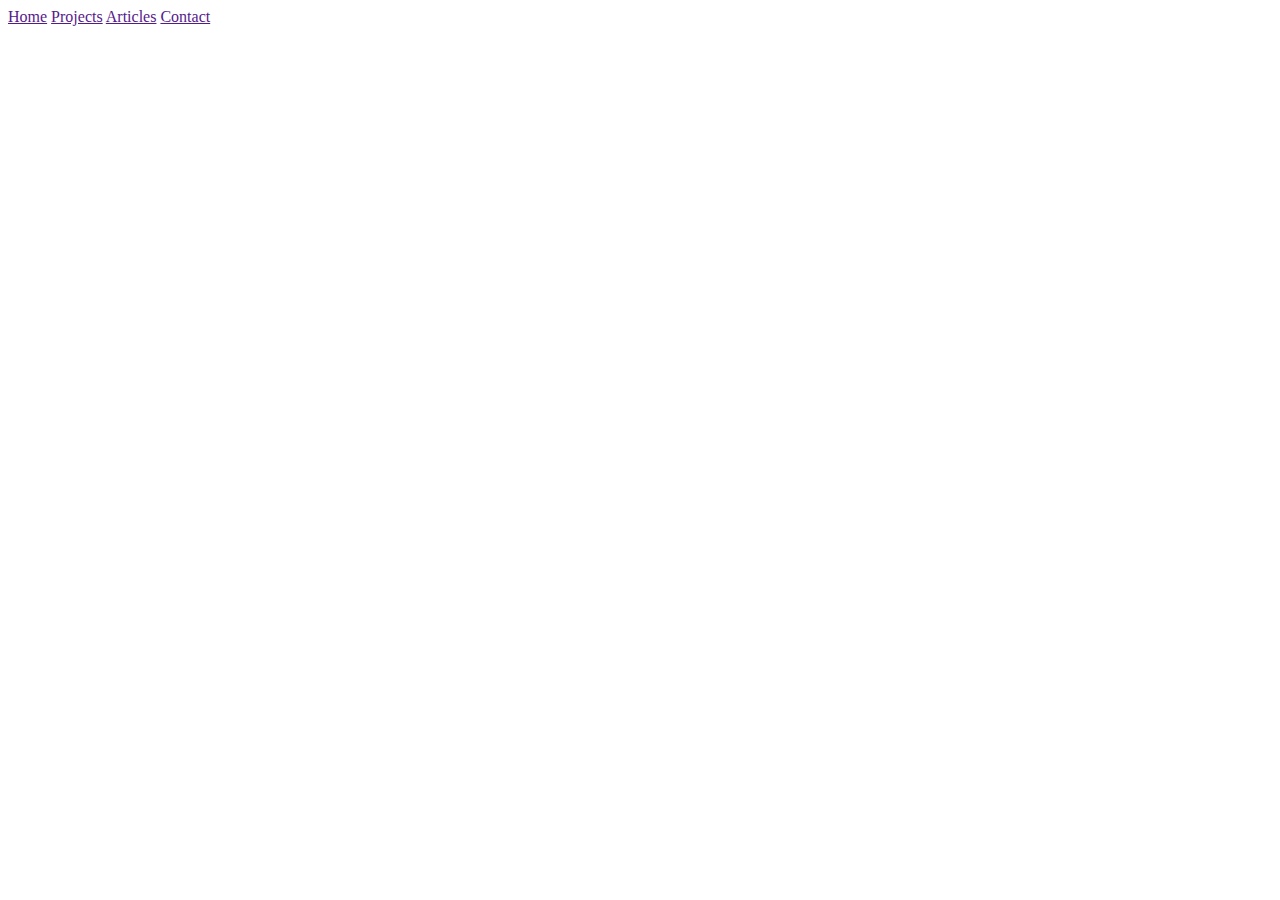
==== index.html @ 701dfb11 "added other html pages" ====
<!DOCTYPE html>
<html lang="en">
<head>
    <meta charset="UTF-8">
    <meta name="viewport" content="width=device-width, initial-scale=1.0">
    <title>Leslie's Portfolio Site</title>
</head>
<body>
    <div class="nav-bar">
        <a href="">Home</a>
        <a href="">Projects</a>
        <a href="">Articles</a>
        <a href="">Contact</a>
    </div>
</body>
</html>
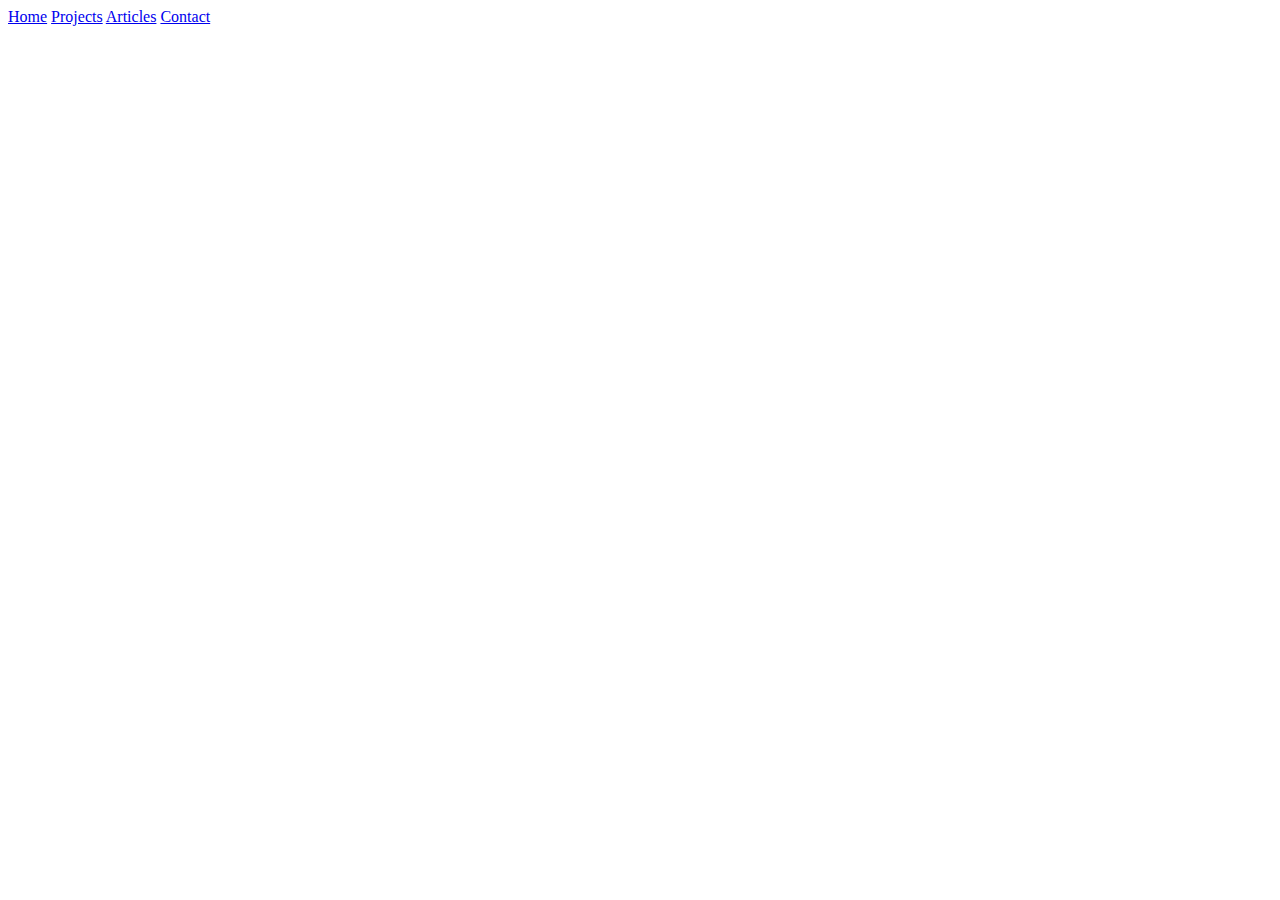
==== commit 58fa8f5d: "added js, css, and nav bar HTML" ====
--- a/index.html
+++ b/index.html
@@ -3,14 +3,17 @@
 <head>
     <meta charset="UTF-8">
     <meta name="viewport" content="width=device-width, initial-scale=1.0">
+    <link rel="stylesheet" href="style.css">
     <title>Leslie's Portfolio Site</title>
 </head>
 <body>
     <div class="nav-bar">
-        <a href="">Home</a>
-        <a href="">Projects</a>
-        <a href="">Articles</a>
-        <a href="">Contact</a>
+        <a class="active" href="index.html">Home</a>
+        <a href="projects.html">Projects</a>
+        <a href="articles.html">Articles</a>
+        <a href="contact.html">Contact</a>
     </div>
+
+    <script src="index.js"></script>
 </body>
 </html>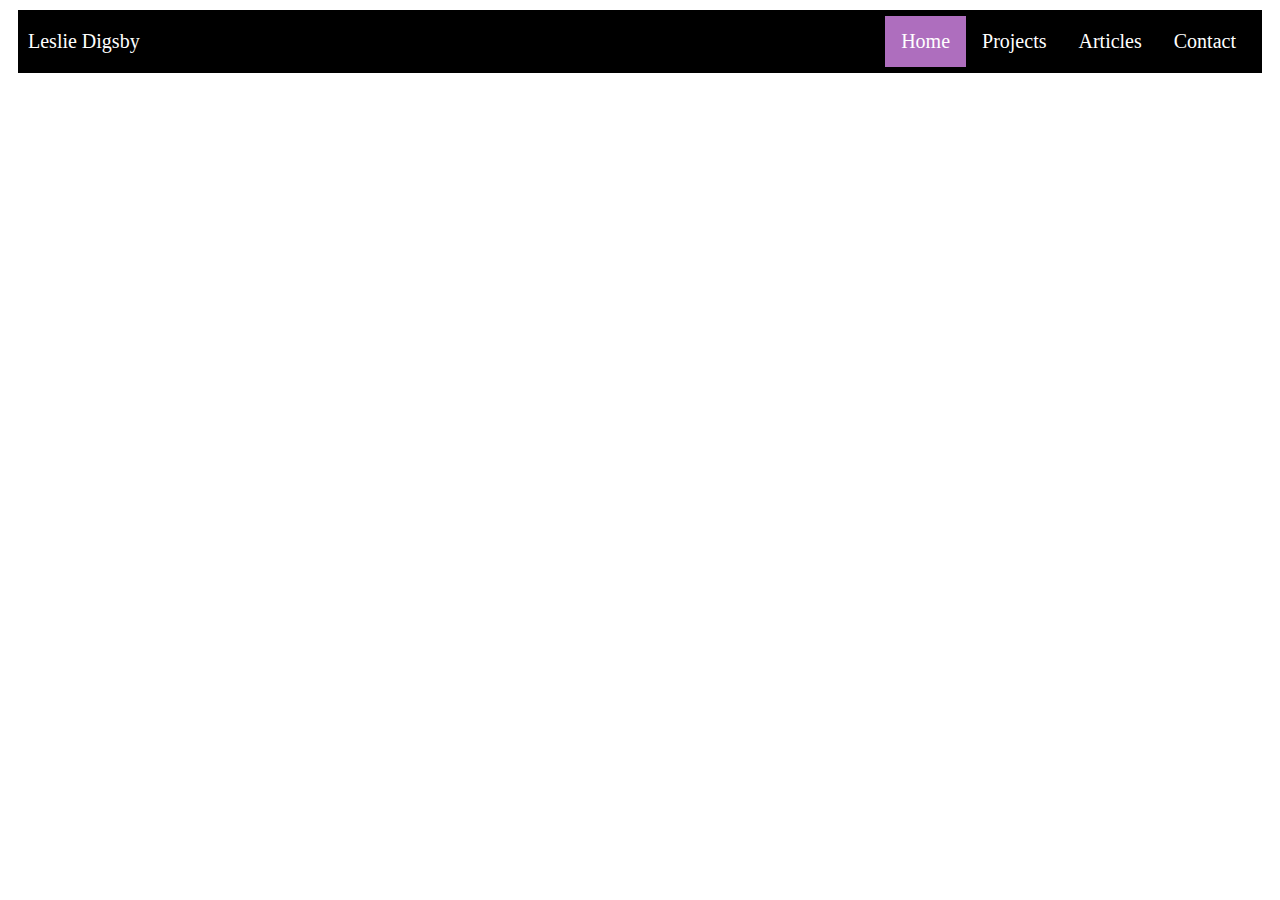
==== commit 5a97ca86: "added css for navbar" ====
--- a/index.html
+++ b/index.html
@@ -8,6 +8,7 @@
 </head>
 <body>
     <div class="nav-bar">
+        <p>Leslie Digsby</p>
         <a class="active" href="index.html">Home</a>
         <a href="projects.html">Projects</a>
         <a href="articles.html">Articles</a>
--- a/style.css
+++ b/style.css
@@ -0,0 +1,34 @@
+.nav-bar {
+    background-color: black;
+    overflow: hidden;
+    display: flex;
+    align-items: center;
+    margin: 10px;
+    padding-right: 10px;
+}
+
+.nav-bar p {
+    color: white;
+    font-size: 20px;
+    width: 450px;
+    display: flex;
+    flex: 1;
+    margin-left: 10px;
+}
+
+.nav-bar a {
+    float: right;
+    color: white;
+    text-align: center;
+    padding: 14px 16px;
+    text-decoration: none;
+    font-size: 20px;
+}
+
+.nav-bar a:hover {
+    background-color: lightslategray;
+}
+
+.nav-bar a.active {
+    background-color: rgb(174, 110, 190);
+}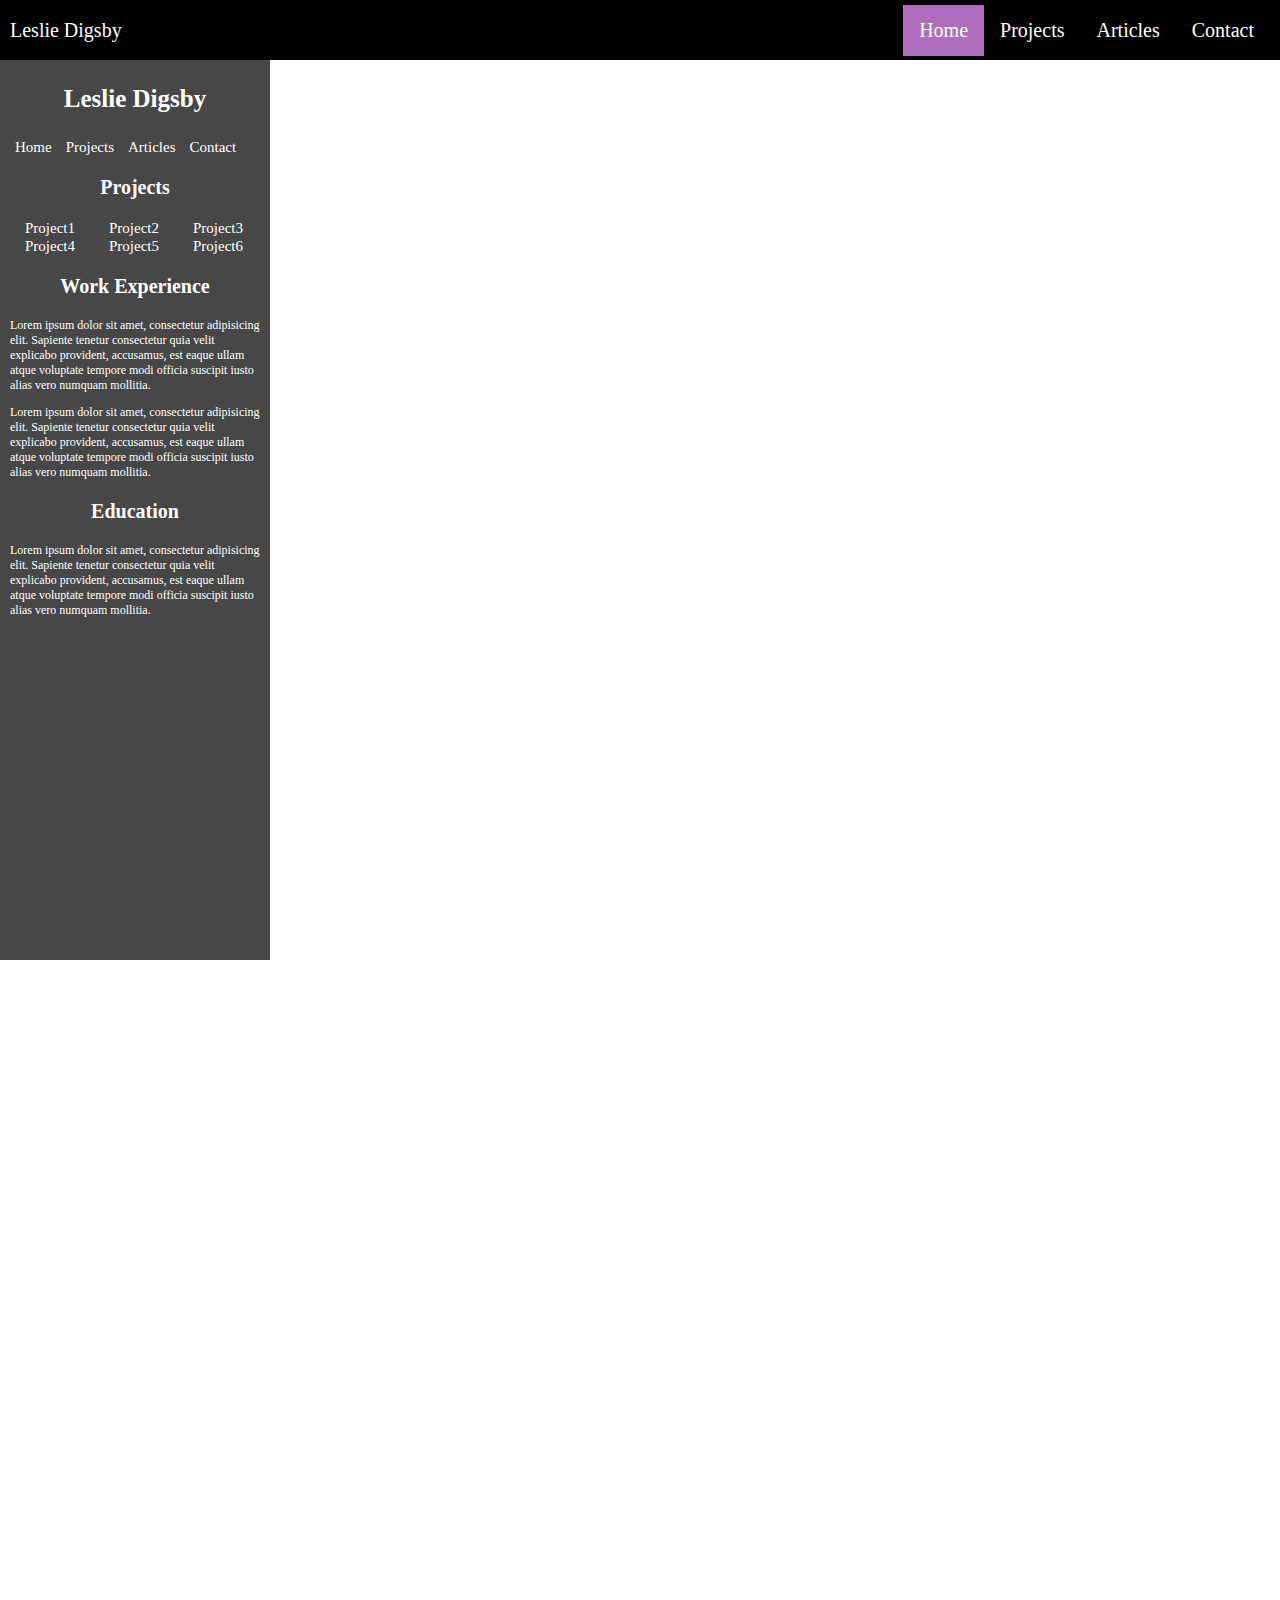
==== commit 6846b397: "added HTML and css for sidebar" ====
--- a/index.html
+++ b/index.html
@@ -15,6 +15,50 @@
         <a href="contact.html">Contact</a>
     </div>
 
+    <div class="sidebar">
+        <div class="sidebar-nav">
+            <p class="sidebar-name">Leslie Digsby</p>
+            <a class="sidebar-nav-a" href="index.html">Home</a>
+            <a class="sidebar-nav-a" href="projects.html">Projects</a>
+            <a class="sidebar-nav-a" href="articles.html">Articles</a>
+            <a class="sidebar-nav-a" href="contact.html">Contact</a>
+        </div>
+        <div class="sidebar-projects">
+            <p class="sidebar-title">Projects</p>
+            <a class="sidebar-proj-a" href="#">Project1</a>
+            <a class="sidebar-proj-a" href="#">Project2</a>
+            <a class="sidebar-proj-a" href="#">Project3</a>
+            <a class="sidebar-proj-a" href="#">Project4</a>
+            <a class="sidebar-proj-a" href="#">Project5</a>
+            <a class="sidebar-proj-a" href="#">Project6</a>
+        </div>
+        <div class="sidebar-workexp">
+            <p class="sidebar-title">Work Experience</p>
+            <p class="sidebar-descriptors">
+                Lorem ipsum dolor sit amet, consectetur adipisicing elit. Sapiente tenetur 
+                consectetur quia velit explicabo provident, accusamus, est eaque 
+                ullam atque voluptate tempore modi officia suscipit iusto alias vero 
+                numquam mollitia.
+            </p>
+            <p class="sidebar-descriptors">
+                Lorem ipsum dolor sit amet, consectetur adipisicing elit. Sapiente tenetur 
+                consectetur quia velit explicabo provident, accusamus, est eaque 
+                ullam atque voluptate tempore modi officia suscipit iusto alias vero 
+                numquam mollitia.
+            </p>
+        </div>
+        <div class="sidebar-edu">
+            <p class="sidebar-title">Education</p>
+            <p class="sidebar-descriptors">
+                Lorem ipsum dolor sit amet, consectetur adipisicing elit. Sapiente tenetur 
+                consectetur quia velit explicabo provident, accusamus, est eaque 
+                ullam atque voluptate tempore modi officia suscipit iusto alias vero 
+                numquam mollitia.
+            </p>
+        </div>
+        
+    </div>
+
     <script src="index.js"></script>
 </body>
 </html>--- a/style.css
+++ b/style.css
@@ -1,10 +1,20 @@
+body {
+    height: 3000px;
+}
+
 .nav-bar {
     background-color: black;
     overflow: hidden;
     display: flex;
     align-items: center;
-    margin: 10px;
+    margin: 0;
     padding-right: 10px;
+    position: fixed;
+    height: 60px;
+    top: 0;
+    left: 0;
+    right: 0;
+    z-index: 100;
 }
 
 .nav-bar p {
@@ -31,4 +41,55 @@
 
 .nav-bar a.active {
     background-color: rgb(174, 110, 190);
+}
+
+.sidebar {
+    height: 100%;
+    width: 250px;
+    position: fixed;
+    top: 60px;
+    left: 0;
+    background-color: rgb(71, 71, 71);
+    padding-left: 10px;
+    padding-right: 10px;
+}
+
+.sidebar-name, .sidebar-title {
+    color: white;
+    font-size: 25px;
+    font-weight: bold;
+    text-align: center;
+}
+
+.sidebar-nav-a {
+    color: white;
+    text-align: center;
+    padding: 5px 5px;
+    text-decoration: none;
+    font-size: 15px;
+}
+
+
+.sidebar a:hover {
+    background-color: lightslategray;
+}
+
+.sidebar-proj-a {
+    color: white;
+    text-align: center;
+    margin: 12px 12px;
+    padding: 3px 3px;
+    text-decoration: none;
+    font-size: 15px; 
+}
+
+.sidebar-title {
+    color: white;
+    font-size: 20px;
+    font-weight: bold;
+}
+
+.sidebar-descriptors {
+    font-size: 12px;
+    color: white;
 }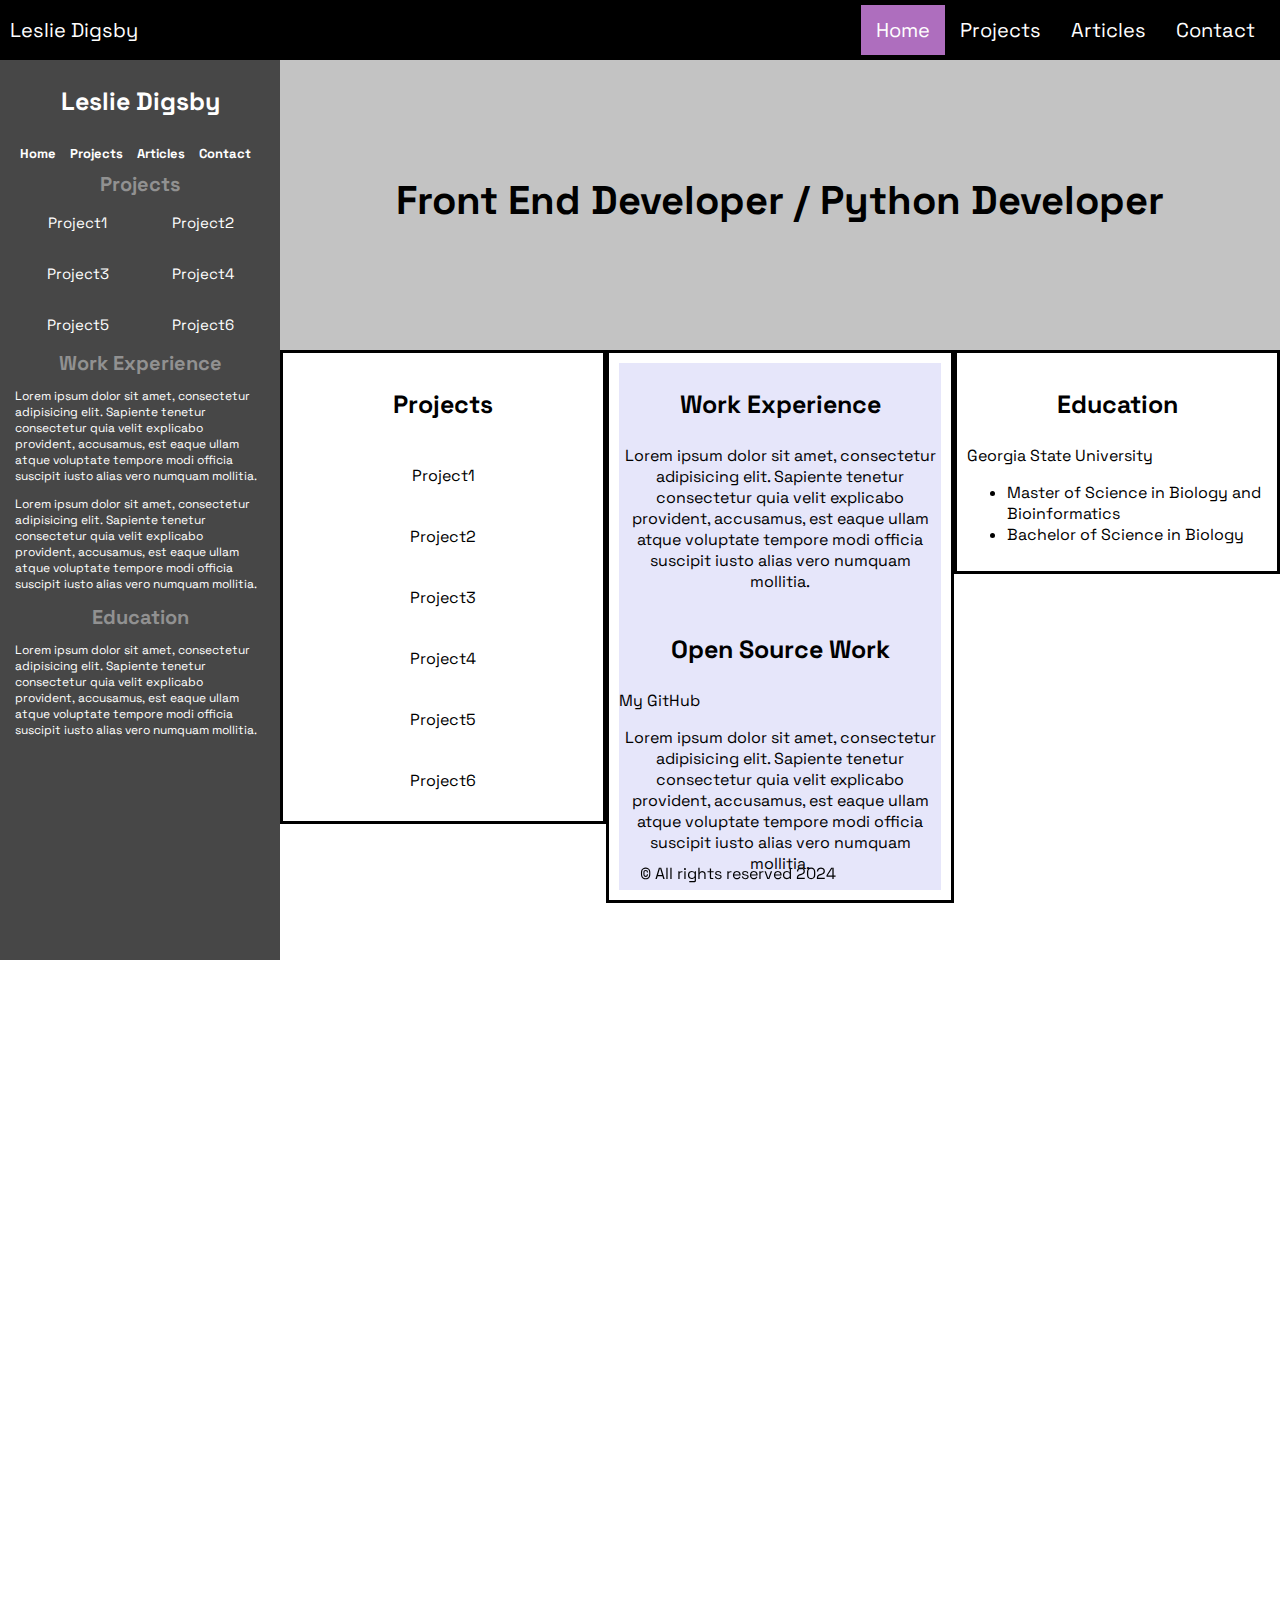
==== commit 76cbf7b5: "added HTML and CSS for the main content and some tweeking for the sidebar" ====
--- a/index.html
+++ b/index.html
@@ -4,17 +4,22 @@
     <meta charset="UTF-8">
     <meta name="viewport" content="width=device-width, initial-scale=1.0">
     <link rel="stylesheet" href="style.css">
+    <link rel="preconnect" href="https://fonts.googleapis.com">
+<link rel="preconnect" href="https://fonts.gstatic.com" crossorigin>
+<link href="https://fonts.googleapis.com/css2?family=Space+Grotesk:wght@300..700&display=swap" rel="stylesheet">
     <title>Leslie's Portfolio Site</title>
 </head>
 <body>
-    <div class="nav-bar">
-        <p>Leslie Digsby</p>
-        <a class="active" href="index.html">Home</a>
-        <a href="projects.html">Projects</a>
-        <a href="articles.html">Articles</a>
-        <a href="contact.html">Contact</a>
-    </div>
-
+    <header>
+        <div class="nav-bar">
+            <p>Leslie Digsby</p>
+            <a class="active" href="index.html">Home</a>
+            <a href="projects.html">Projects</a>
+            <a href="articles.html">Articles</a>
+            <a href="contact.html">Contact</a>
+        </div>
+    </header>
+    
     <div class="sidebar">
         <div class="sidebar-nav">
             <p class="sidebar-name">Leslie Digsby</p>
@@ -25,12 +30,14 @@
         </div>
         <div class="sidebar-projects">
             <p class="sidebar-title">Projects</p>
-            <a class="sidebar-proj-a" href="#">Project1</a>
-            <a class="sidebar-proj-a" href="#">Project2</a>
-            <a class="sidebar-proj-a" href="#">Project3</a>
-            <a class="sidebar-proj-a" href="#">Project4</a>
-            <a class="sidebar-proj-a" href="#">Project5</a>
-            <a class="sidebar-proj-a" href="#">Project6</a>
+            <div class="projects-a-container">
+                <a class="sidebar-proj-a" href="#">Project1</a>
+                <a class="sidebar-proj-a" href="#">Project2</a>
+                <a class="sidebar-proj-a" href="#">Project3</a>
+                <a class="sidebar-proj-a" href="#">Project4</a>
+                <a class="sidebar-proj-a" href="#">Project5</a>
+                <a class="sidebar-proj-a" href="#">Project6</a>
+            </div>
         </div>
         <div class="sidebar-workexp">
             <p class="sidebar-title">Work Experience</p>
@@ -56,9 +63,64 @@
                 numquam mollitia.
             </p>
         </div>
-        
     </div>
 
+    <main>
+        <div class="main-top-section">
+            Front End Developer / Python Developer
+        </div>
+        <div class="main-section-container">
+                <div class="main-left-section">
+                    <p class="main-titles">Projects</p>
+                    <a class="main-proj-a" href="#">Project1</a>
+                    <a class="main-proj-a" href="#">Project2</a>
+                    <a class="main-proj-a" href="#">Project3</a>
+                    <a class="main-proj-a" href="#">Project4</a>
+                    <a class="main-proj-a" href="#">Project5</a>
+                    <a class="main-proj-a" href="#">Project6</a>
+                </div>
+                <div class="main-middle-section">
+                    <div class="container-1">
+                        <p class="main-titles">Work Experience</p>
+                        <p>
+                            Lorem ipsum dolor sit amet, consectetur adipisicing elit. Sapiente tenetur 
+                            consectetur quia velit explicabo provident, accusamus, est eaque 
+                            ullam atque voluptate tempore modi officia suscipit iusto alias vero 
+                            numquam mollitia.
+                        </p>
+                    </div>
+                    <div class="container-2">
+                        <p class="main-titles">Open Source Work</p>
+                        <a class="container-2-a" href="https://github.com/lesliedigsby">My GitHub</a>
+                        <p>
+                            Lorem ipsum dolor sit amet, consectetur adipisicing elit. Sapiente tenetur 
+                            consectetur quia velit explicabo provident, accusamus, est eaque 
+                            ullam atque voluptate tempore modi officia suscipit iusto alias vero 
+                            numquam mollitia.
+                        </p>
+                    </div>
+                </div>
+                <div class="main-right-container">
+                    <p class="main-titles">Education</p>
+                    <p>
+                        Georgia State University
+                    </p>
+                    <ul>
+                        <li>
+                            Master of Science in Biology and Bioinformatics
+                        </li>
+                        <li>
+                            Bachelor of Science in Biology
+                        </li>
+                    </ul>
+                </div>
+            </div>
+        <footer>
+            <div class="copyright-container">
+                <p class="copyright-p">&#169; All rights reserved 2024</p>
+            </div>
+        </footer>
+    </main>
     <script src="index.js"></script>
 </body>
 </html>--- a/style.css
+++ b/style.css
@@ -1,5 +1,16 @@
 body {
     height: 3000px;
+    font-family: "Space Grotesk", sans-serif;
+    padding-left: 250px;
+    padding-right: 0;
+    margin: 0;
+    padding-top: 50px;
+}
+
+main {
+    padding-left: 30px;
+    padding-right: 0;
+    margin: 0; 
 }
 
 .nav-bar {
@@ -30,7 +41,7 @@
     float: right;
     color: white;
     text-align: center;
-    padding: 14px 16px;
+    padding: 12px 15px;
     text-decoration: none;
     font-size: 20px;
 }
@@ -50,8 +61,8 @@
     top: 60px;
     left: 0;
     background-color: rgb(71, 71, 71);
-    padding-left: 10px;
-    padding-right: 10px;
+    padding-left: 15px;
+    padding-right: 15px;
 }
 
 .sidebar-name, .sidebar-title {
@@ -61,12 +72,17 @@
     text-align: center;
 }
 
+.sidebar-nav {
+    margin-bottom: 8px;
+}
+
 .sidebar-nav-a {
     color: white;
     text-align: center;
     padding: 5px 5px;
     text-decoration: none;
-    font-size: 15px;
+    font-size: 13px;
+    font-weight: bold;
 }
 
 
@@ -74,22 +90,147 @@
     background-color: lightslategray;
 }
 
+.projects-a-container {
+    display: grid;
+    grid-template-columns: auto auto;
+    margin: 0;
+    padding: 0;
+}
+
 .sidebar-proj-a {
     color: white;
     text-align: center;
-    margin: 12px 12px;
-    padding: 3px 3px;
-    text-decoration: none;
-    font-size: 15px; 
+    margin: 8px 8px;
+    padding: 8px 8px;
+    text-decoration: none;
+    font-size: 15px;
 }
 
 .sidebar-title {
-    color: white;
+    color: rgb(145, 145, 145);
     font-size: 20px;
     font-weight: bold;
+    padding: 0;
+    margin: 0;
 }
 
 .sidebar-descriptors {
     font-size: 12px;
     color: white;
-}+}
+
+.main-section-container {
+    display: flex;
+    flex-direction: row;
+    width: 100%;
+    align-items: start;
+    justify-content: space-evenly;
+    margin-top: 0;
+}
+
+.main-titles {
+    font-size: 25px;
+    font-weight: bold;
+    text-align: center;
+}
+
+.main-top-section {
+    height: 300px;
+    width: 100%;
+    background-color: rgb(195, 195, 195);
+    display: flex;
+    align-items: center;
+    justify-content: center;
+    font-size: 40px;
+    font-weight: bold;
+}
+
+.main-left-section {
+    display: flex;
+    flex-direction: column;
+    max-width: 500px;
+    min-width: 300px;
+    border: solid;
+    margin: 0;
+    padding-top: 10px;
+    padding-bottom: 10px;
+    padding-left: 10px;
+    padding-right: 10px;
+}
+
+.main-left-section p {
+    text-align: center;
+}
+
+.main-left-section a {
+    text-decoration: none;
+    color: black;
+    text-align: center;
+    margin-top: 20px;
+    margin-bottom: 20px;
+}
+
+.main-left-section a:hover{
+    text-decoration: underline;
+}
+
+.main-middle-section {
+    display: flex;
+    flex-direction: column;
+    border: solid;
+    margin: 0;
+    padding-top: 10px;
+    padding-bottom: 10px;
+    padding-left: 10px;
+    padding-right: 10px;
+}
+
+.container-2 a {
+    text-decoration: none;
+    color: black;
+}
+
+.container-2 a:hover {
+    text-decoration: underline;
+}
+
+.container-1 {
+    max-width: 500px;
+    min-width: 300px;
+    height: auto;
+    background-color: lavender;
+}
+
+.container-2 {
+    max-width: 500px;
+    min-width: 300px;
+    height: auto;
+    background-color: lavender;
+}
+
+.container-1 p, .container-2 p {
+    text-align: center;
+}
+
+.main-right-container {
+    max-width: 500px;
+    min-width: 300px;
+    border: solid;
+    margin: 0;
+    padding-top: 10px;
+    padding-bottom: 10px;
+    padding-left: 10px;
+    padding-right: 10px;
+}
+
+.copyright-container {
+    position: fixed;
+    bottom: 0;
+    left: 50%;
+}
+
+.copyright-p {
+    text-align: center;
+    width: auto;
+}
+
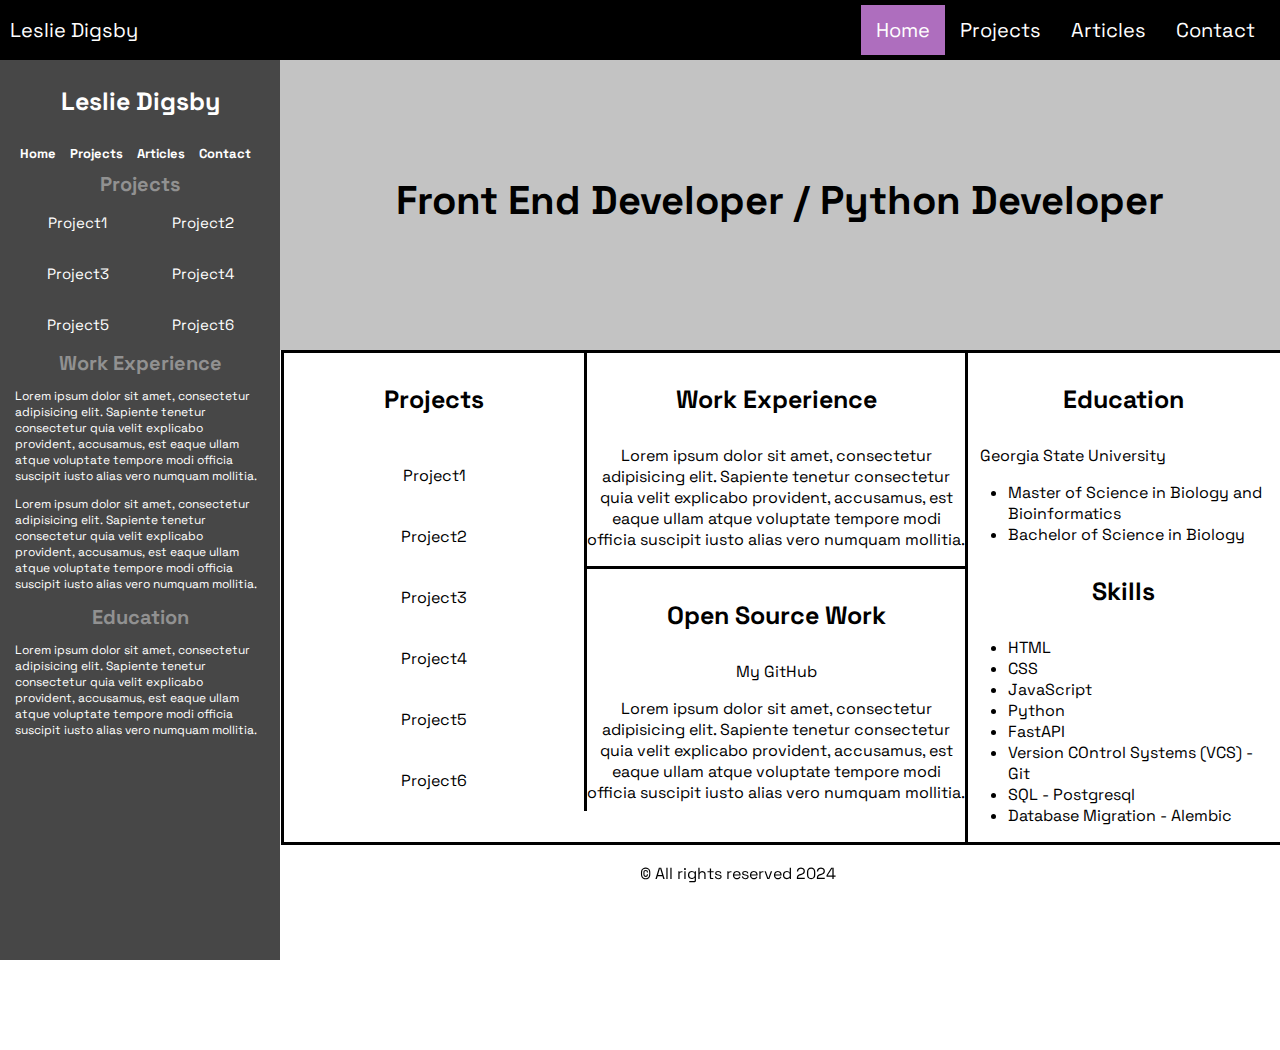
==== commit e275d36f: "added navbar to other pages and tweaked CSS of main middle section of home page" ====
--- a/index.html
+++ b/index.html
@@ -91,7 +91,9 @@
                     </div>
                     <div class="container-2">
                         <p class="main-titles">Open Source Work</p>
-                        <a class="container-2-a" href="https://github.com/lesliedigsby">My GitHub</a>
+                        <div class="container-2-a">
+                            <a href="https://github.com/lesliedigsby">My GitHub</a>
+                        </div>
                         <p>
                             Lorem ipsum dolor sit amet, consectetur adipisicing elit. Sapiente tenetur 
                             consectetur quia velit explicabo provident, accusamus, est eaque 
@@ -101,8 +103,9 @@
                     </div>
                 </div>
                 <div class="main-right-container">
-                    <p class="main-titles">Education</p>
-                    <p>
+                    <div class="main-right-top ">
+                        <p class="main-titles">Education</p>
+                    <p class="main-school">
                         Georgia State University
                     </p>
                     <ul>
@@ -113,6 +116,21 @@
                             Bachelor of Science in Biology
                         </li>
                     </ul>
+                    </div>
+                    
+                    <div class="main-right-bottom">
+                        <p class="main-titles">Skills</p>
+                        <ul>
+                            <li>HTML</li>
+                            <li>CSS</li>
+                            <li>JavaScript</li>
+                            <li>Python</li>
+                            <li>FastAPI</li>
+                            <li>Version COntrol Systems (VCS) - Git</li>
+                            <li>SQL - Postgresql</li>
+                            <li>Database Migration - Alembic</li>
+                        </ul>
+                    </div>
                 </div>
             </div>
         <footer>
--- a/style.css
+++ b/style.css
@@ -1,5 +1,5 @@
 body {
-    height: 3000px;
+    height: 1000px;
     font-family: "Space Grotesk", sans-serif;
     padding-left: 250px;
     padding-right: 0;
@@ -126,12 +126,16 @@
     align-items: start;
     justify-content: space-evenly;
     margin-top: 0;
+    border: solid;
+    margin-left: 1px;
+    margin-right: 5px;
 }
 
 .main-titles {
     font-size: 25px;
     font-weight: bold;
     text-align: center;
+    padding: 5px;
 }
 
 .main-top-section {
@@ -143,6 +147,7 @@
     justify-content: center;
     font-size: 40px;
     font-weight: bold;
+
 }
 
 .main-left-section {
@@ -150,12 +155,7 @@
     flex-direction: column;
     max-width: 500px;
     min-width: 300px;
-    border: solid;
-    margin: 0;
-    padding-top: 10px;
-    padding-bottom: 10px;
-    padding-left: 10px;
-    padding-right: 10px;
+    border-right: solid;
 }
 
 .main-left-section p {
@@ -177,17 +177,16 @@
 .main-middle-section {
     display: flex;
     flex-direction: column;
-    border: solid;
-    margin: 0;
-    padding-top: 10px;
-    padding-bottom: 10px;
-    padding-left: 10px;
-    padding-right: 10px;
+    height: 100%;
 }
 
 .container-2 a {
     text-decoration: none;
     color: black;
+}
+
+.container-2-a {
+    text-align: center;
 }
 
 .container-2 a:hover {
@@ -197,15 +196,12 @@
 .container-1 {
     max-width: 500px;
     min-width: 300px;
-    height: auto;
-    background-color: lavender;
+    border-bottom: solid;
 }
 
 .container-2 {
     max-width: 500px;
     min-width: 300px;
-    height: auto;
-    background-color: lavender;
 }
 
 .container-1 p, .container-2 p {
@@ -215,12 +211,13 @@
 .main-right-container {
     max-width: 500px;
     min-width: 300px;
-    border: solid;
-    margin: 0;
-    padding-top: 10px;
-    padding-bottom: 10px;
-    padding-left: 10px;
-    padding-right: 10px;
+    padding-right: 5px;
+    border-left: solid;
+    text-align: left;
+}
+
+.main-school {
+    margin: 12px;
 }
 
 .copyright-container {
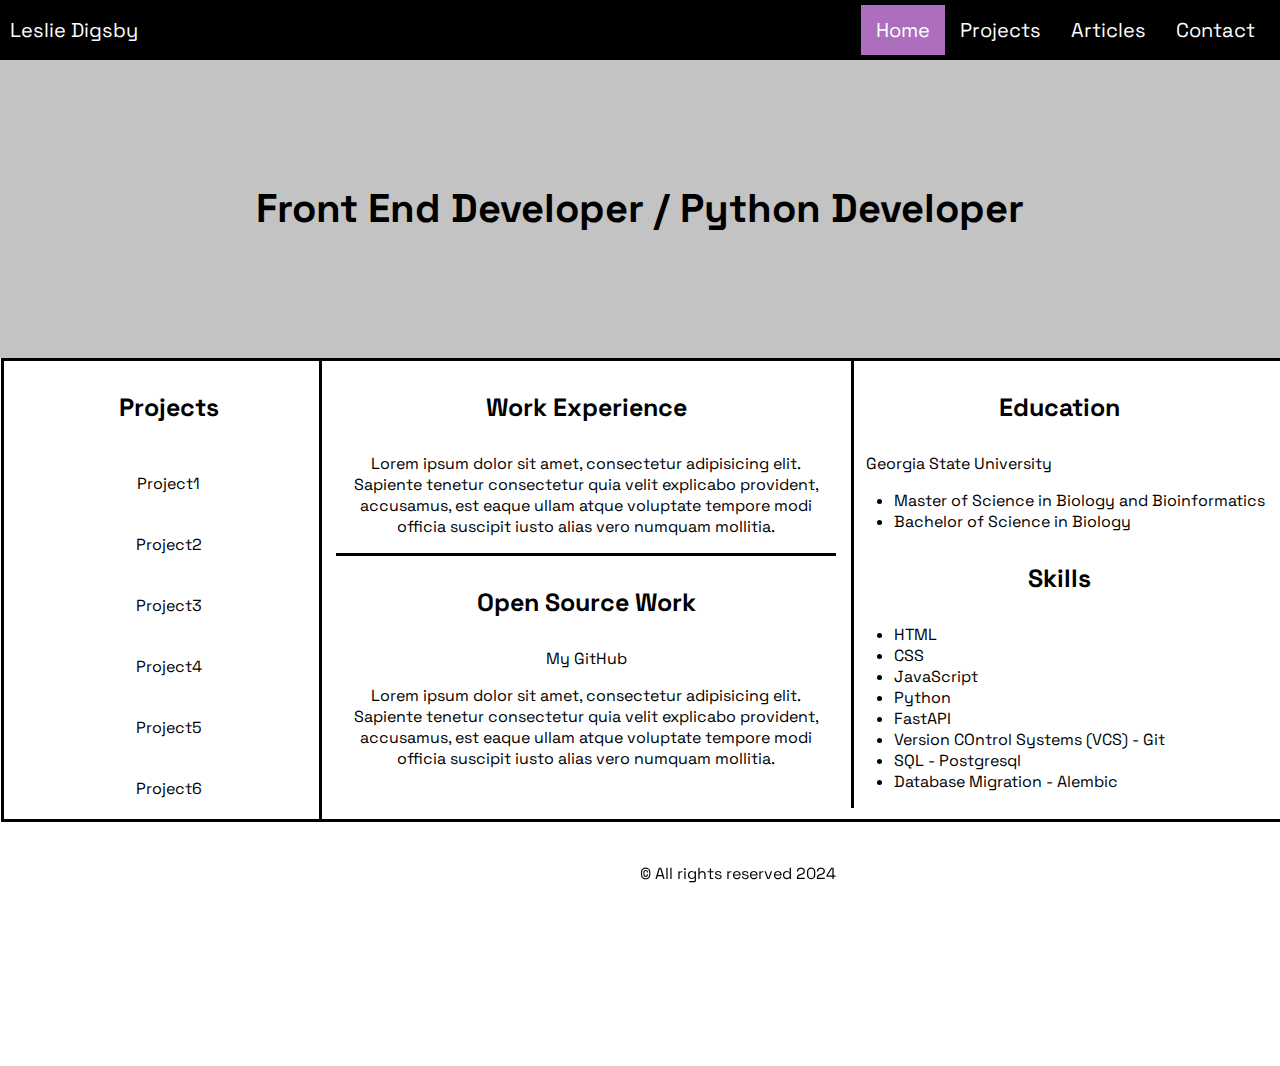
==== commit a20b51a1: "removed the sidebar :(" ====
--- a/index.html
+++ b/index.html
@@ -20,50 +20,7 @@
         </div>
     </header>
     
-    <div class="sidebar">
-        <div class="sidebar-nav">
-            <p class="sidebar-name">Leslie Digsby</p>
-            <a class="sidebar-nav-a" href="index.html">Home</a>
-            <a class="sidebar-nav-a" href="projects.html">Projects</a>
-            <a class="sidebar-nav-a" href="articles.html">Articles</a>
-            <a class="sidebar-nav-a" href="contact.html">Contact</a>
-        </div>
-        <div class="sidebar-projects">
-            <p class="sidebar-title">Projects</p>
-            <div class="projects-a-container">
-                <a class="sidebar-proj-a" href="#">Project1</a>
-                <a class="sidebar-proj-a" href="#">Project2</a>
-                <a class="sidebar-proj-a" href="#">Project3</a>
-                <a class="sidebar-proj-a" href="#">Project4</a>
-                <a class="sidebar-proj-a" href="#">Project5</a>
-                <a class="sidebar-proj-a" href="#">Project6</a>
-            </div>
-        </div>
-        <div class="sidebar-workexp">
-            <p class="sidebar-title">Work Experience</p>
-            <p class="sidebar-descriptors">
-                Lorem ipsum dolor sit amet, consectetur adipisicing elit. Sapiente tenetur 
-                consectetur quia velit explicabo provident, accusamus, est eaque 
-                ullam atque voluptate tempore modi officia suscipit iusto alias vero 
-                numquam mollitia.
-            </p>
-            <p class="sidebar-descriptors">
-                Lorem ipsum dolor sit amet, consectetur adipisicing elit. Sapiente tenetur 
-                consectetur quia velit explicabo provident, accusamus, est eaque 
-                ullam atque voluptate tempore modi officia suscipit iusto alias vero 
-                numquam mollitia.
-            </p>
-        </div>
-        <div class="sidebar-edu">
-            <p class="sidebar-title">Education</p>
-            <p class="sidebar-descriptors">
-                Lorem ipsum dolor sit amet, consectetur adipisicing elit. Sapiente tenetur 
-                consectetur quia velit explicabo provident, accusamus, est eaque 
-                ullam atque voluptate tempore modi officia suscipit iusto alias vero 
-                numquam mollitia.
-            </p>
-        </div>
-    </div>
+    
 
     <main>
         <div class="main-top-section">
--- a/style.css
+++ b/style.css
@@ -1,16 +1,14 @@
 body {
     height: 1000px;
     font-family: "Space Grotesk", sans-serif;
-    padding-left: 250px;
     padding-right: 0;
-    margin: 0;
+    margin-left: 0;
+    margin-right: 0;
     padding-top: 50px;
 }
 
 main {
-    padding-left: 30px;
-    padding-right: 0;
-    margin: 0; 
+    
 }
 
 .nav-bar {
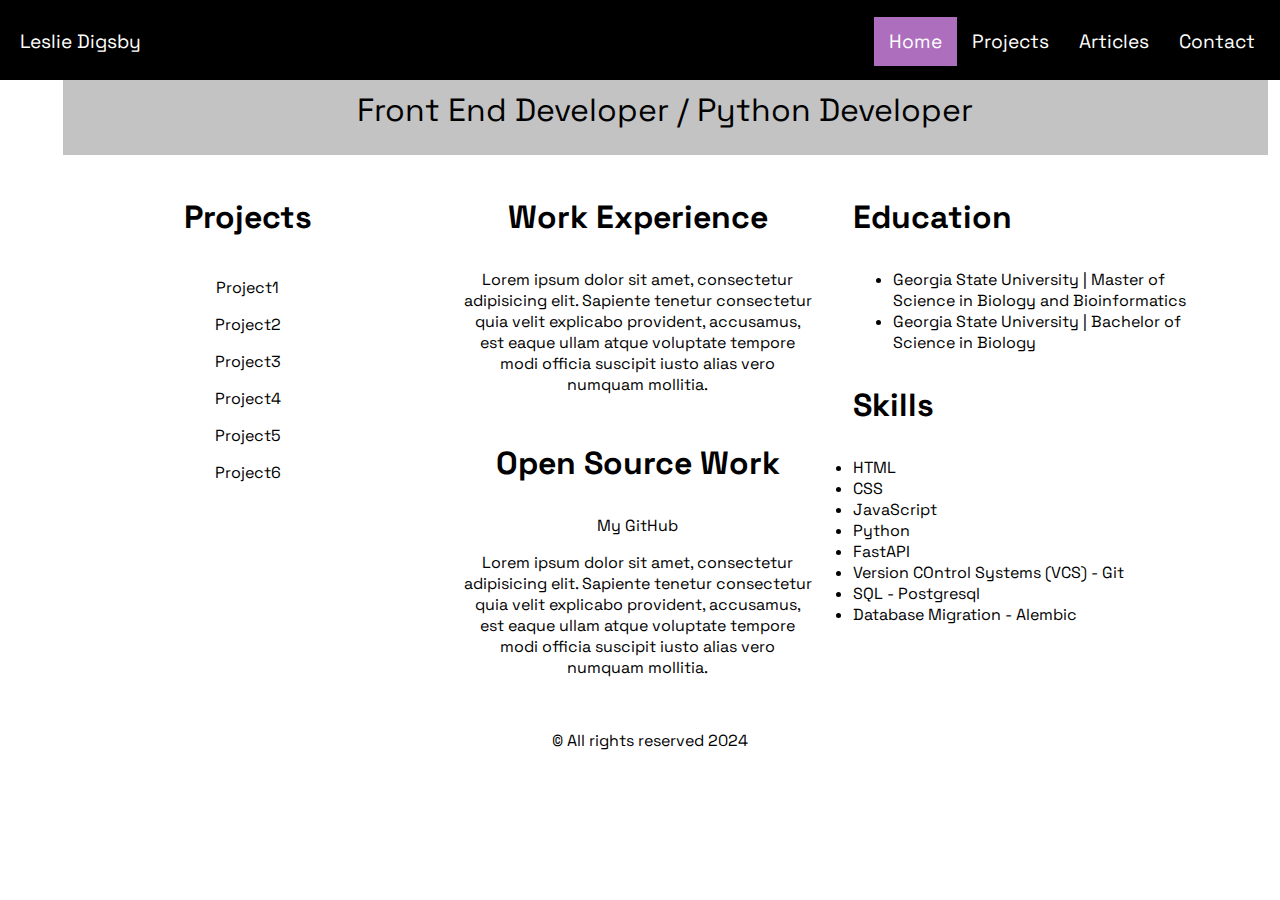
==== commit faff0178: "added responsive design" ====
--- a/index.html
+++ b/index.html
@@ -20,8 +20,6 @@
         </div>
     </header>
     
-    
-
     <main>
         <div class="main-top-section">
             Front End Developer / Python Developer
@@ -62,15 +60,12 @@
                 <div class="main-right-container">
                     <div class="main-right-top ">
                         <p class="main-titles">Education</p>
-                    <p class="main-school">
-                        Georgia State University
-                    </p>
                     <ul>
                         <li>
-                            Master of Science in Biology and Bioinformatics
+                            Georgia State University | Master of Science in Biology and Bioinformatics
                         </li>
                         <li>
-                            Bachelor of Science in Biology
+                            Georgia State University | Bachelor of Science in Biology
                         </li>
                     </ul>
                     </div>
--- a/style.css
+++ b/style.css
@@ -1,23 +1,29 @@
 body {
-    height: 1000px;
+    height: auto;
     font-family: "Space Grotesk", sans-serif;
     padding-right: 0;
-    margin-left: 0;
-    margin-right: 0;
-    padding-top: 50px;
-}
-
-main {
-    
-}
+    margin: 0;
+    display: flex;
+    flex-direction: column;
+    align-items: center;
+}
+
+.main-section-container {
+    display: flex;
+    flex-wrap: wrap;
+    gap: 20px;
+    justify-content: center;
+}
+
 
 .nav-bar {
     background-color: black;
     overflow: hidden;
     display: flex;
+    flex-wrap: wrap;
     align-items: center;
     margin: 0;
-    padding-right: 10px;
+    padding: 10px;
     position: fixed;
     height: 60px;
     top: 0;
@@ -28,7 +34,7 @@
 
 .nav-bar p {
     color: white;
-    font-size: 20px;
+    font-size: 1.2rem;
     width: 450px;
     display: flex;
     flex: 1;
@@ -41,7 +47,7 @@
     text-align: center;
     padding: 12px 15px;
     text-decoration: none;
-    font-size: 20px;
+    font-size: 1.2rem;
 }
 
 .nav-bar a:hover {
@@ -52,100 +58,25 @@
     background-color: rgb(174, 110, 190);
 }
 
-.sidebar {
-    height: 100%;
-    width: 250px;
-    position: fixed;
-    top: 60px;
-    left: 0;
-    background-color: rgb(71, 71, 71);
-    padding-left: 15px;
-    padding-right: 15px;
-}
-
-.sidebar-name, .sidebar-title {
-    color: white;
-    font-size: 25px;
+.main-left-section, .main-middle-section, .main-right-section {
+    flex: 1 1 300px;
+    max-width: 400px;
+    min-width: 250px;
+}
+
+.main-top-section {
+    height: auto;
+    width: 100%;
+    padding: 25px;
+    margin-top: 65px;
+    background-color: rgb(195, 195, 195);
+    font-size: 2rem;
+    text-align: center;
+}
+
+.main-titles {
     font-weight: bold;
-    text-align: center;
-}
-
-.sidebar-nav {
-    margin-bottom: 8px;
-}
-
-.sidebar-nav-a {
-    color: white;
-    text-align: center;
-    padding: 5px 5px;
-    text-decoration: none;
-    font-size: 13px;
-    font-weight: bold;
-}
-
-
-.sidebar a:hover {
-    background-color: lightslategray;
-}
-
-.projects-a-container {
-    display: grid;
-    grid-template-columns: auto auto;
-    margin: 0;
-    padding: 0;
-}
-
-.sidebar-proj-a {
-    color: white;
-    text-align: center;
-    margin: 8px 8px;
-    padding: 8px 8px;
-    text-decoration: none;
-    font-size: 15px;
-}
-
-.sidebar-title {
-    color: rgb(145, 145, 145);
-    font-size: 20px;
-    font-weight: bold;
-    padding: 0;
-    margin: 0;
-}
-
-.sidebar-descriptors {
-    font-size: 12px;
-    color: white;
-}
-
-.main-section-container {
-    display: flex;
-    flex-direction: row;
-    width: 100%;
-    align-items: start;
-    justify-content: space-evenly;
-    margin-top: 0;
-    border: solid;
-    margin-left: 1px;
-    margin-right: 5px;
-}
-
-.main-titles {
-    font-size: 25px;
-    font-weight: bold;
-    text-align: center;
-    padding: 5px;
-}
-
-.main-top-section {
-    height: 300px;
-    width: 100%;
-    background-color: rgb(195, 195, 195);
-    display: flex;
-    align-items: center;
-    justify-content: center;
-    font-size: 40px;
-    font-weight: bold;
-
+    font-size: 2rem;
 }
 
 .main-left-section {
@@ -164,8 +95,7 @@
     text-decoration: none;
     color: black;
     text-align: center;
-    margin-top: 20px;
-    margin-bottom: 20px;
+    margin: 8px;
 }
 
 .main-left-section a:hover{
@@ -175,7 +105,6 @@
 .main-middle-section {
     display: flex;
     flex-direction: column;
-    height: 100%;
 }
 
 .container-2 a {
@@ -194,7 +123,6 @@
 .container-1 {
     max-width: 500px;
     min-width: 300px;
-    border-bottom: solid;
 }
 
 .container-2 {
@@ -210,7 +138,6 @@
     max-width: 500px;
     min-width: 300px;
     padding-right: 5px;
-    border-left: solid;
     text-align: left;
 }
 
@@ -218,14 +145,66 @@
     margin: 12px;
 }
 
+.main-left-section,
+.main-middle-section,
+.main-right-container {
+    flex: 1 1 300px;
+    margin: 10px;
+    max-width: 400px;
+    min-width: 250px;
+    border: none;
+}
+
+.main-right-bottom ul {
+    list-style: disc;
+    padding: 0;
+}
+
+.main-right-bottom li {
+    align-items: center;
+}
+
 .copyright-container {
-    position: fixed;
-    bottom: 0;
-    left: 50%;
-}
-
-.copyright-p {
-    text-align: center;
-    width: auto;
-}
-
+    width: 100%;
+    text-align: center;
+    padding: 10px;
+}
+
+/* Media Queries */
+
+@media screen and (max-width: 1000px) {
+    .main-top-section {
+        width: 100%;
+    }
+}
+
+@media screen and (max-width: 768px) {
+    .main-section-container {
+        flex-direction: column;
+        align-items: center;
+    }
+    .main-titles {
+        font-size: 1.5rem;
+    }
+}
+
+@media screen and (max-width: 480px) {
+    .main-top-section {
+        font-size: 1rem;
+        width: 100%;
+        margin: 0;
+    }
+    .main-section-container {
+        padding: 5px;
+    }
+    .main-left-section a {
+        margin: 5px 0;
+        font-size: 0.5rem;
+    }
+    .main-right-bottom ul {
+        gap: 5px;
+    }
+    .copyright-p {
+        font-size: 1rem;
+    }
+}